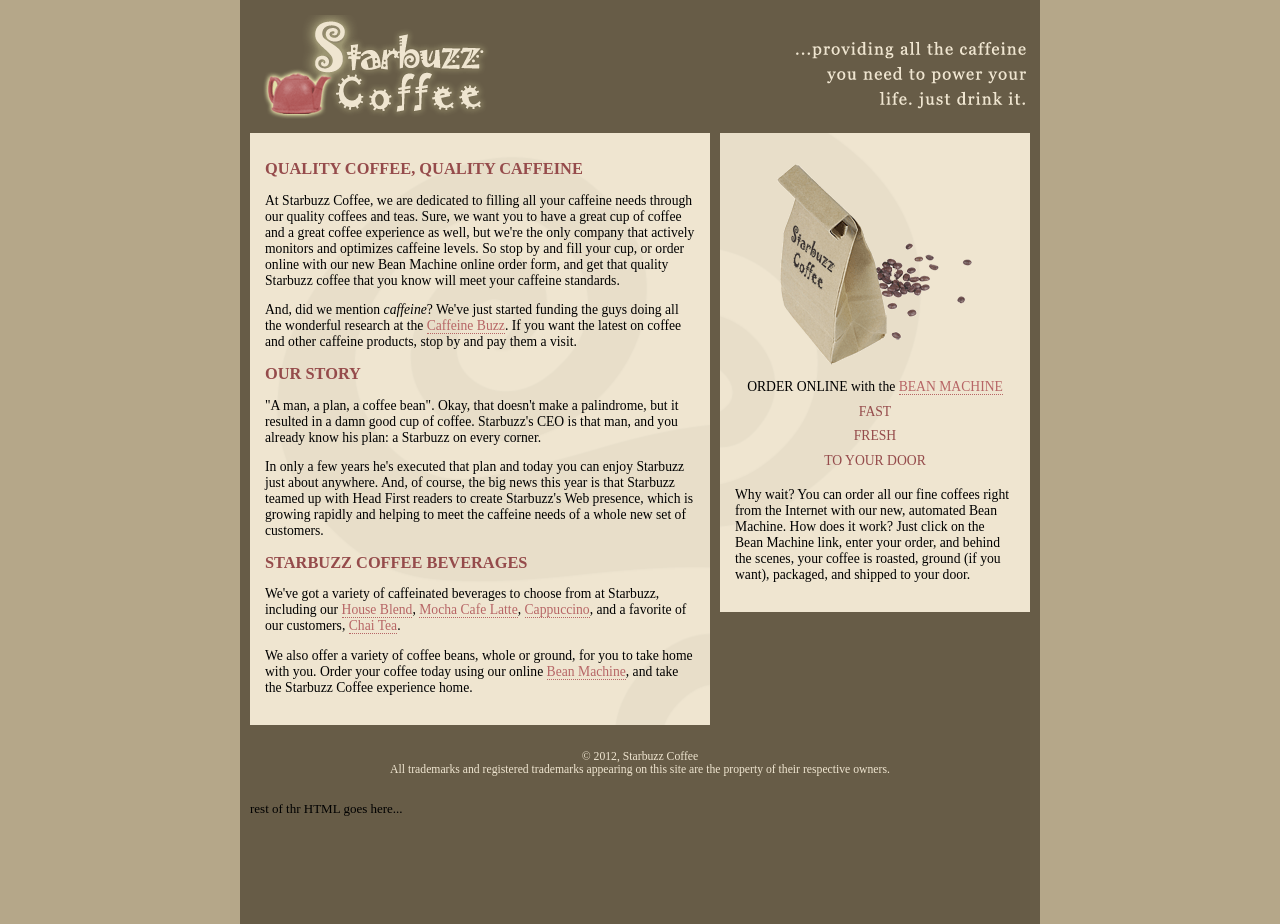
==== starbuzz/index.html @ c02197ed "Add files via upload" ====
<!DOCTYPE html>
<html>
  <head>
    <meta charset="utf-8">
    <title>Starbuzz Coffee</title>
    <link rel="stylesheet" type="text/css" href="starbuzz.css">
  </head> 

  <body>
      <div id="allcontent">
    <div id="header">
      <img src="images/header.gif" alt="Starbuzz Coffee header image">
    </div>

    <div id="sidebar">
      <p class="beanheading">
        <img src="images/bag.gif" alt="Bean Machine bag">
        <br>
        ORDER ONLINE
        with the 
        <a href="form.html">BEAN MACHINE</a>
        <br>
        <span class="slogan">
            FAST <br>
            FRESH <br>
            TO YOUR DOOR <br>
        </span>
      </p>
      <p>
        Why wait?  You can order all our fine coffees right from the Internet with our new, 
        automated Bean Machine.  How does it work?  Just click on the Bean Machine link, 
        enter your order, and behind the scenes, your coffee is roasted, ground 
        (if you want), packaged, and shipped to your door.
      </p>
    </div>


    <div id="main">
      <h1>QUALITY COFFEE, QUALITY CAFFEINE</h1>
      <p>
        At Starbuzz Coffee, we are dedicated to filling all your  caffeine needs through our 
        quality coffees and teas. Sure, we want you to have a great cup of coffee and a great 
        coffee experience as well, but we're the only company that actively monitors and 
        optimizes caffeine levels. So stop by and fill your cup, or order online with our new Bean 
        Machine online order form, and get that quality Starbuzz coffee that you know will meet 
        your caffeine standards.
      </p>
      <p>
        And, did we mention <em>caffeine</em>? We've just started funding the guys doing all 
        the wonderful research at the <a href="http://buzz.wickedlysmart.com"
        title="Read all about caffeine on the Buzz">Caffeine Buzz</a>.
        If you want the latest on coffee and other caffeine products, 
        stop by and pay them a visit.
      </p>
      <h1>OUR STORY</h1>
      <p>
        "A man, a plan, a coffee bean". Okay, that doesn't make a palindrome, but it resulted
        in a damn good cup of coffee.  Starbuzz's CEO is that man, and you already know his 
        plan: a Starbuzz on every corner.
      </p> 
      <p>In only a few years he's executed that plan and today 
        you can enjoy Starbuzz just about anywhere.  And, of course, the big news this year 
        is that Starbuzz teamed up with Head First readers to create Starbuzz's Web presence,  
        which is growing rapidly and helping to meet the caffeine needs of a whole new set of 
        customers.  
      </p>
      <h1>STARBUZZ COFFEE BEVERAGES</h1>
      <p>
        We've got a variety of caffeinated beverages to choose
        from at Starbuzz, including our 
        <a href="beverages.html#house" title="House Blend">House Blend</a>,
        <a href="beverages.html#mocha" title="Mocha Cafe Latte">Mocha Cafe Latte</a>, 
        <a href="beverages.html#cappuccino" title="Cappuccino">Cappuccino</a>,
        and a favorite of our customers, 
        <a href="beverages.html#chai" title="Chai Tea">Chai Tea</a>.
      </p>
      <p>
        We also offer a variety of coffee beans, whole or ground, for you to
        take home with you.  Order your coffee today using our online
        <a href="form.html">Bean Machine</a>, and take
        the Starbuzz Coffee experience home.
      </p>
    </div>


    <div id="footer">
      &copy; 2012, Starbuzz Coffee
      <br>
      All trademarks and registered trademarks appearing on 
      this site are the property of their respective owners.
    </div>

   
      <div id="header">
        rest of thr HTML goes here...
        </div>
        </div>

  </body>
</html>
---- starbuzz/starbuzz.css ----
body { 
  background-color: #b5a789;
  font-family:      Georgia, "Times New Roman", Times, serif;
  font-size:        small;
  margin:           0px;
}

#header {
  background-color: #675c47;
  margin:           10px;
  height:           108px;
}

#main {
  background:       #efe5d0 url(images/background.gif) top left;
  font-size:        105%;
  padding:          15px;
  margin:           0px 330px 10px 10px;

 
}

#sidebar {
  background:       #efe5d0 url(images/background.gif) bottom right;
  font-size:        105%;
  padding:          15px;
  margin:           0px 10px 10px 10px;
  width:            280px;
  float:            right;

  
}

#footer {
  background-color: #675c47;
  color:            #efe5d0;
  text-align:       center;
  padding:          15px;
  margin:           10px;
  font-size:        90%;
  clear:            right;
}

h1 {
  font-size:        120%;
  color:            #954b4b;
}

.slogan { color: #954b4b; }

.beanheading {
  text-align:       center;
  line-height:      1.8em;
}

a:link {
  color:            #b76666;
  text-decoration:  none;
  border-bottom:    thin dotted #b76666;
}
a:visited {
  color:            #675c47;
  text-decoration:  none;
  border-bottom:    thin dotted #675c47;
}

#allcontent{
  width:          800px;
  padding-top:    5px;
  padding-bottom: 5px;
  background-color: #675c47;
  margin-left:      auto;
  margin-right:     auto;
}
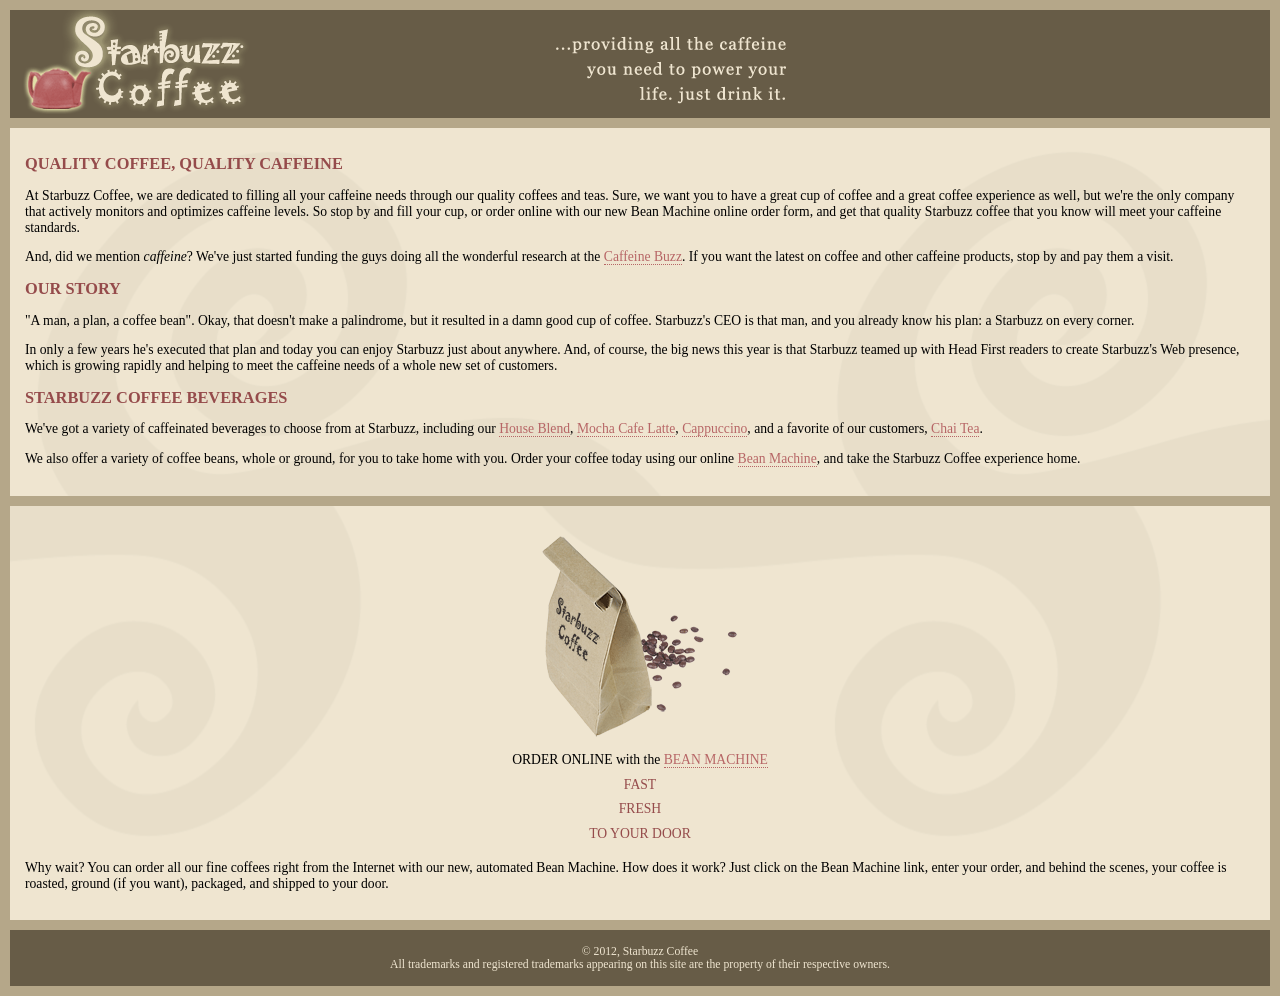
==== commit 28bf4a42: "Add files via upload" ====
--- a/starbuzz/index.html
+++ b/starbuzz/index.html
@@ -7,33 +7,9 @@
   </head> 
 
   <body>
-      <div id="allcontent">
     <div id="header">
       <img src="images/header.gif" alt="Starbuzz Coffee header image">
     </div>
-
-    <div id="sidebar">
-      <p class="beanheading">
-        <img src="images/bag.gif" alt="Bean Machine bag">
-        <br>
-        ORDER ONLINE
-        with the 
-        <a href="form.html">BEAN MACHINE</a>
-        <br>
-        <span class="slogan">
-            FAST <br>
-            FRESH <br>
-            TO YOUR DOOR <br>
-        </span>
-      </p>
-      <p>
-        Why wait?  You can order all our fine coffees right from the Internet with our new, 
-        automated Bean Machine.  How does it work?  Just click on the Bean Machine link, 
-        enter your order, and behind the scenes, your coffee is roasted, ground 
-        (if you want), packaged, and shipped to your door.
-      </p>
-    </div>
-
 
     <div id="main">
       <h1>QUALITY COFFEE, QUALITY CAFFEINE</h1>
@@ -82,6 +58,27 @@
       </p>
     </div>
 
+    <div id="sidebar">
+      <p class="beanheading">
+        <img src="images/bag.gif" alt="Bean Machine bag">
+        <br>
+        ORDER ONLINE
+        with the 
+        <a href="form.html">BEAN MACHINE</a>
+        <br>
+        <span class="slogan">
+            FAST <br>
+            FRESH <br>
+            TO YOUR DOOR <br>
+        </span>
+      </p>
+      <p>
+        Why wait?  You can order all our fine coffees right from the Internet with our new, 
+        automated Bean Machine.  How does it work?  Just click on the Bean Machine link, 
+        enter your order, and behind the scenes, your coffee is roasted, ground 
+        (if you want), packaged, and shipped to your door.
+      </p>
+    </div>
 
     <div id="footer">
       &copy; 2012, Starbuzz Coffee
@@ -90,12 +87,6 @@
       this site are the property of their respective owners.
     </div>
 
-   
-      <div id="header">
-        rest of thr HTML goes here...
-        </div>
-        </div>
-
   </body>
 </html>
 
--- a/starbuzz/starbuzz.css
+++ b/starbuzz/starbuzz.css
@@ -15,9 +15,7 @@
   background:       #efe5d0 url(images/background.gif) top left;
   font-size:        105%;
   padding:          15px;
-  margin:           0px 330px 10px 10px;
-
- 
+  margin:           0px 10px 10px 10px;
 }
 
 #sidebar {
@@ -25,10 +23,6 @@
   font-size:        105%;
   padding:          15px;
   margin:           0px 10px 10px 10px;
-  width:            280px;
-  float:            right;
-
-  
 }
 
 #footer {
@@ -38,7 +32,6 @@
   padding:          15px;
   margin:           10px;
   font-size:        90%;
-  clear:            right;
 }
 
 h1 {
@@ -63,12 +56,3 @@
   text-decoration:  none;
   border-bottom:    thin dotted #675c47;
 }
-
-#allcontent{
-  width:          800px;
-  padding-top:    5px;
-  padding-bottom: 5px;
-  background-color: #675c47;
-  margin-left:      auto;
-  margin-right:     auto;
-}
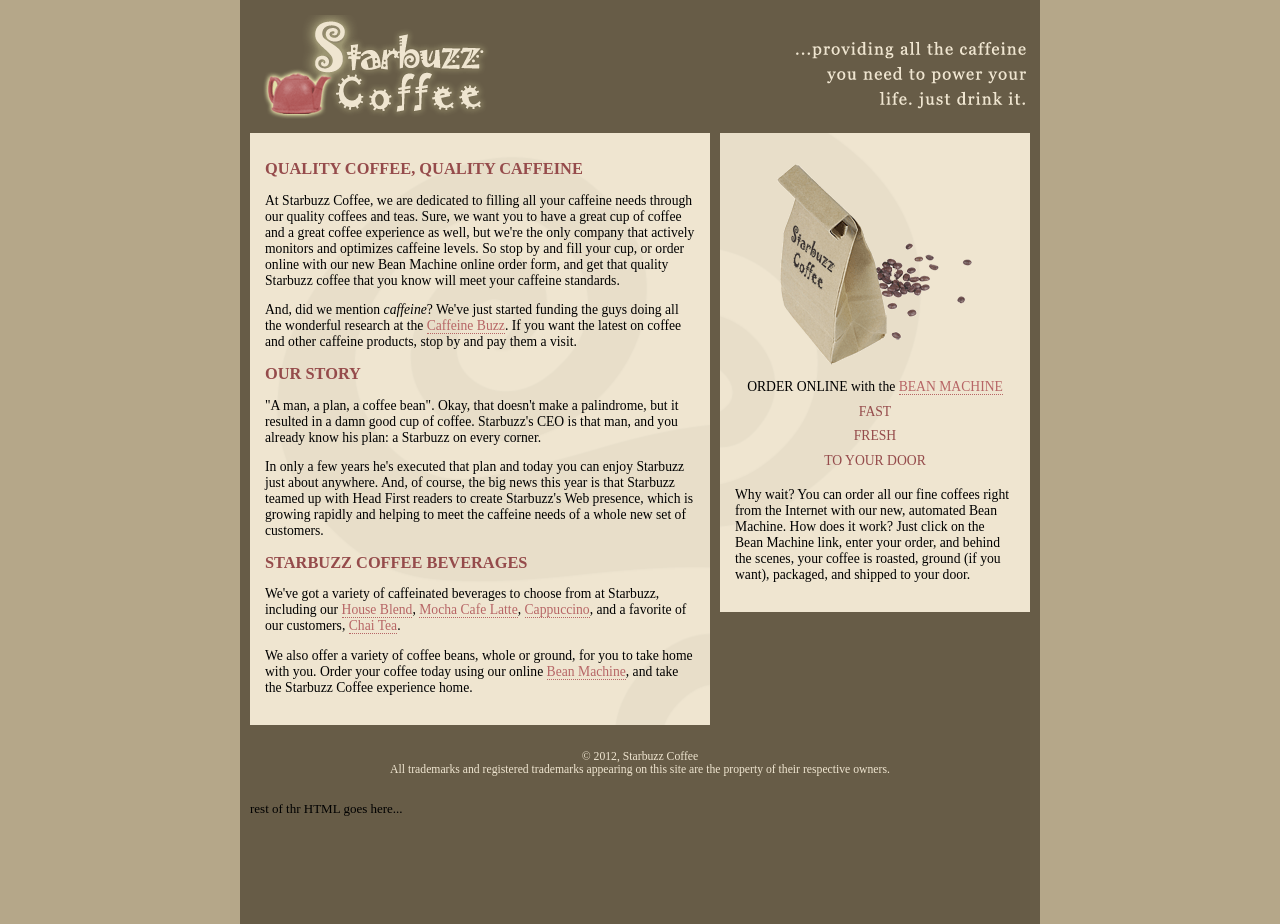
==== commit b94639a2: "Add files via upload" ====
--- a/starbuzz/index.html
+++ b/starbuzz/index.html
@@ -7,9 +7,33 @@
   </head> 
 
   <body>
+      <div id="allcontent">
     <div id="header">
       <img src="images/header.gif" alt="Starbuzz Coffee header image">
     </div>
+
+    <div id="sidebar">
+      <p class="beanheading">
+        <img src="images/bag.gif" alt="Bean Machine bag">
+        <br>
+        ORDER ONLINE
+        with the 
+        <a href="form.html">BEAN MACHINE</a>
+        <br>
+        <span class="slogan">
+            FAST <br>
+            FRESH <br>
+            TO YOUR DOOR <br>
+        </span>
+      </p>
+      <p>
+        Why wait?  You can order all our fine coffees right from the Internet with our new, 
+        automated Bean Machine.  How does it work?  Just click on the Bean Machine link, 
+        enter your order, and behind the scenes, your coffee is roasted, ground 
+        (if you want), packaged, and shipped to your door.
+      </p>
+    </div>
+
 
     <div id="main">
       <h1>QUALITY COFFEE, QUALITY CAFFEINE</h1>
@@ -58,27 +82,6 @@
       </p>
     </div>
 
-    <div id="sidebar">
-      <p class="beanheading">
-        <img src="images/bag.gif" alt="Bean Machine bag">
-        <br>
-        ORDER ONLINE
-        with the 
-        <a href="form.html">BEAN MACHINE</a>
-        <br>
-        <span class="slogan">
-            FAST <br>
-            FRESH <br>
-            TO YOUR DOOR <br>
-        </span>
-      </p>
-      <p>
-        Why wait?  You can order all our fine coffees right from the Internet with our new, 
-        automated Bean Machine.  How does it work?  Just click on the Bean Machine link, 
-        enter your order, and behind the scenes, your coffee is roasted, ground 
-        (if you want), packaged, and shipped to your door.
-      </p>
-    </div>
 
     <div id="footer">
       &copy; 2012, Starbuzz Coffee
@@ -87,6 +90,12 @@
       this site are the property of their respective owners.
     </div>
 
+   
+      <div id="header">
+        rest of thr HTML goes here...
+        </div>
+        </div>
+
   </body>
 </html>
 
--- a/starbuzz/starbuzz.css
+++ b/starbuzz/starbuzz.css
@@ -15,7 +15,9 @@
   background:       #efe5d0 url(images/background.gif) top left;
   font-size:        105%;
   padding:          15px;
-  margin:           0px 10px 10px 10px;
+  margin:           0px 330px 10px 10px;
+
+ 
 }
 
 #sidebar {
@@ -23,6 +25,10 @@
   font-size:        105%;
   padding:          15px;
   margin:           0px 10px 10px 10px;
+  width:            280px;
+  float:            right;
+
+  
 }
 
 #footer {
@@ -32,6 +38,7 @@
   padding:          15px;
   margin:           10px;
   font-size:        90%;
+  clear:            right;
 }
 
 h1 {
@@ -56,3 +63,12 @@
   text-decoration:  none;
   border-bottom:    thin dotted #675c47;
 }
+
+#allcontent{
+  width:          800px;
+  padding-top:    5px;
+  padding-bottom: 5px;
+  background-color: #675c47;
+  margin-left:      auto;
+  margin-right:     auto;
+}
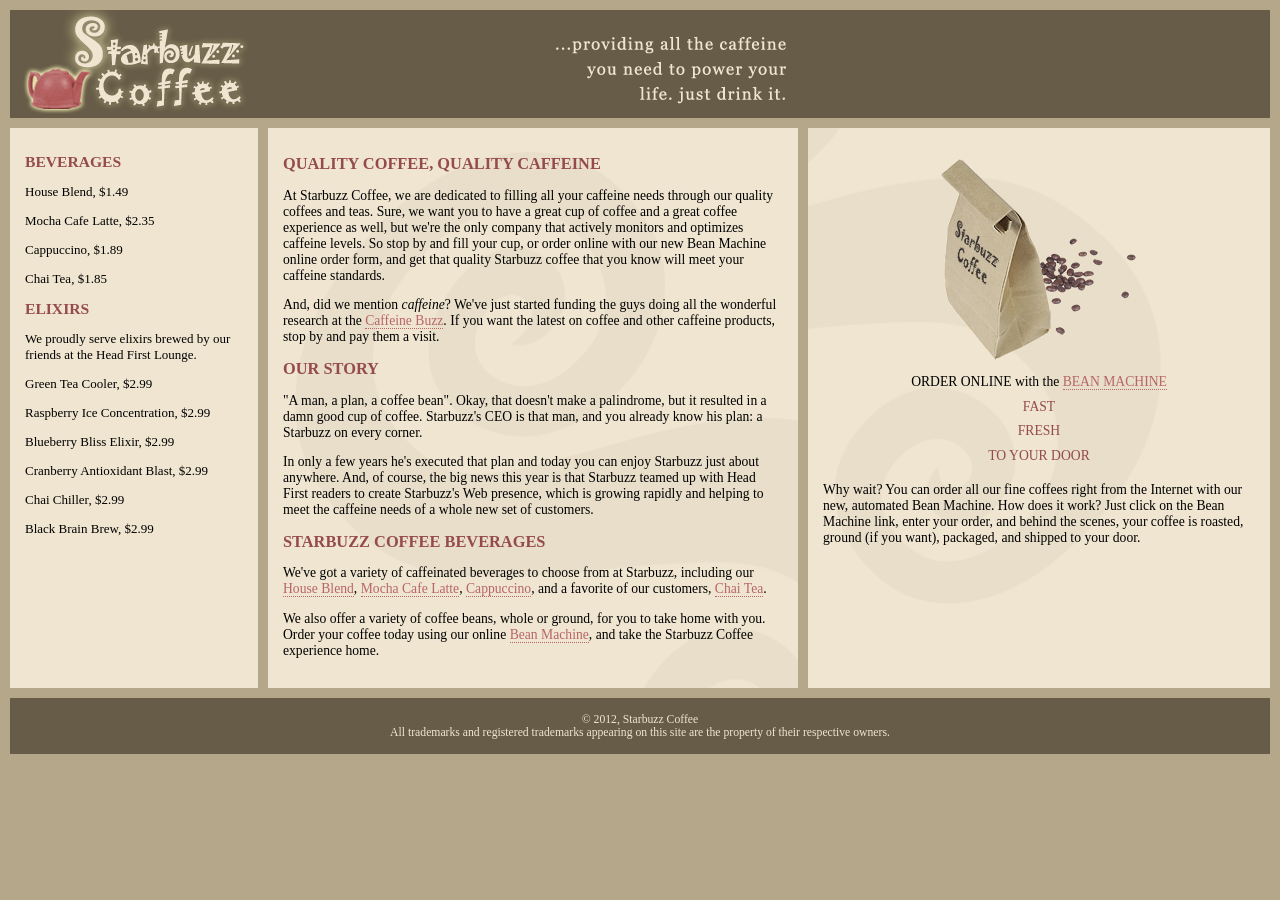
==== commit 0424dcff: "Add files via upload" ====
--- a/starbuzz/index.html
+++ b/starbuzz/index.html
@@ -7,33 +7,32 @@
   </head> 
 
   <body>
-      <div id="allcontent">
     <div id="header">
       <img src="images/header.gif" alt="Starbuzz Coffee header image">
     </div>
+    
+    
+    <div id="tableContainer">
+      <div id="tableRow">
 
-    <div id="sidebar">
-      <p class="beanheading">
-        <img src="images/bag.gif" alt="Bean Machine bag">
-        <br>
-        ORDER ONLINE
-        with the 
-        <a href="form.html">BEAN MACHINE</a>
-        <br>
-        <span class="slogan">
-            FAST <br>
-            FRESH <br>
-            TO YOUR DOOR <br>
-        </span>
-      </p>
-      <p>
-        Why wait?  You can order all our fine coffees right from the Internet with our new, 
-        automated Bean Machine.  How does it work?  Just click on the Bean Machine link, 
-        enter your order, and behind the scenes, your coffee is roasted, ground 
-        (if you want), packaged, and shipped to your door.
-      </p>
-    </div>
-
+          <div id="drinks">
+              <h1>BEVERAGES</h1>
+                <p>House Blend, $1.49</p>
+                <p>Mocha Cafe Latte, $2.35</p>
+                <p>Cappuccino, $1.89</p>
+                <p>Chai Tea, $1.85</p>
+              <h1>ELIXIRS</h1>
+                <p>
+                  We proudly serve elixirs brewed by our friends
+                  at the Head First Lounge.
+                </p>
+                <p>Green Tea Cooler, $2.99</p>
+                <p>Raspberry Ice Concentration, $2.99</p>
+                <p>Blueberry Bliss Elixir, $2.99</p>
+                <p>Cranberry Antioxidant Blast, $2.99</p>
+                <p>Chai Chiller, $2.99</p>
+                <p>Black Brain Brew, $2.99</p>
+            </div>
 
     <div id="main">
       <h1>QUALITY COFFEE, QUALITY CAFFEINE</h1>
@@ -81,6 +80,29 @@
         the Starbuzz Coffee experience home.
       </p>
     </div>
+    <div id="sidebar">
+      <p class="beanheading">
+        <img src="images/bag.gif" alt="Bean Machine bag">
+        <br>
+        ORDER ONLINE
+        with the 
+        <a href="form.html">BEAN MACHINE</a>
+        <br>
+        <span class="slogan">
+            FAST <br>
+            FRESH <br>
+            TO YOUR DOOR <br>
+        </span>
+      </p>
+      <p>
+        Why wait?  You can order all our fine coffees right from the Internet with our new, 
+        automated Bean Machine.  How does it work?  Just click on the Bean Machine link, 
+        enter your order, and behind the scenes, your coffee is roasted, ground 
+        (if you want), packaged, and shipped to your door.
+      </p>
+    </div>
+  </div>
+</div>
 
 
     <div id="footer">
@@ -89,12 +111,8 @@
       All trademarks and registered trademarks appearing on 
       this site are the property of their respective owners.
     </div>
-
-   
-      <div id="header">
-        rest of thr HTML goes here...
-        </div>
-        </div>
+    </div>
+    
 
   </body>
 </html>
--- a/starbuzz/starbuzz.css
+++ b/starbuzz/starbuzz.css
@@ -7,27 +7,27 @@
 
 #header {
   background-color: #675c47;
-  margin:           10px;
+  margin:           10px 10px 0px 10px;
   height:           108px;
 }
 
 #main {
+  display:table-cell;
   background:       #efe5d0 url(images/background.gif) top left;
   font-size:        105%;
   padding:          15px;
-  margin:           0px 330px 10px 10px;
-
- 
+  margin:           0px 10px 10px 10px;
+  width: 500px;
+  vertical-align: top;
 }
 
 #sidebar {
+  display:table-cell;
   background:       #efe5d0 url(images/background.gif) bottom right;
   font-size:        105%;
   padding:          15px;
-  margin:           0px 10px 10px 10px;
-  width:            280px;
-  float:            right;
-
+  margin:           0px 10px 10px 470px;
+  vertical-align: top;
   
 }
 
@@ -36,9 +36,9 @@
   color:            #efe5d0;
   text-align:       center;
   padding:          15px;
-  margin:           10px;
+  margin:           0px 10px 10px 10px;
   font-size:        90%;
-  clear:            right;
+  clear: left;
 }
 
 h1 {
@@ -63,12 +63,40 @@
   text-decoration:  none;
   border-bottom:    thin dotted #675c47;
 }
-
 #allcontent{
-  width:          800px;
-  padding-top:    5px;
+  width: 800px;
+  padding-top: 5px;
   padding-bottom: 5px;
   background-color: #675c47;
-  margin-left:      auto;
-  margin-right:     auto;
-}+  margin-left: auto;
+  margin-right: auto;
+
+}
+
+div#tableContainer{
+
+
+  display: table;
+}
+
+div#tableRow{
+  display:table-row;
+}
+
+#tableContainer{
+  display:table;
+  border-spacing: 10px;
+}
+
+#tableRow{
+  display:table-Row;
+}
+
+
+#drinks{
+ display: table-cell;
+  background-color: #efe5d0;
+  width:20%;
+  padding:15px;
+  vertical-align: top;
+}
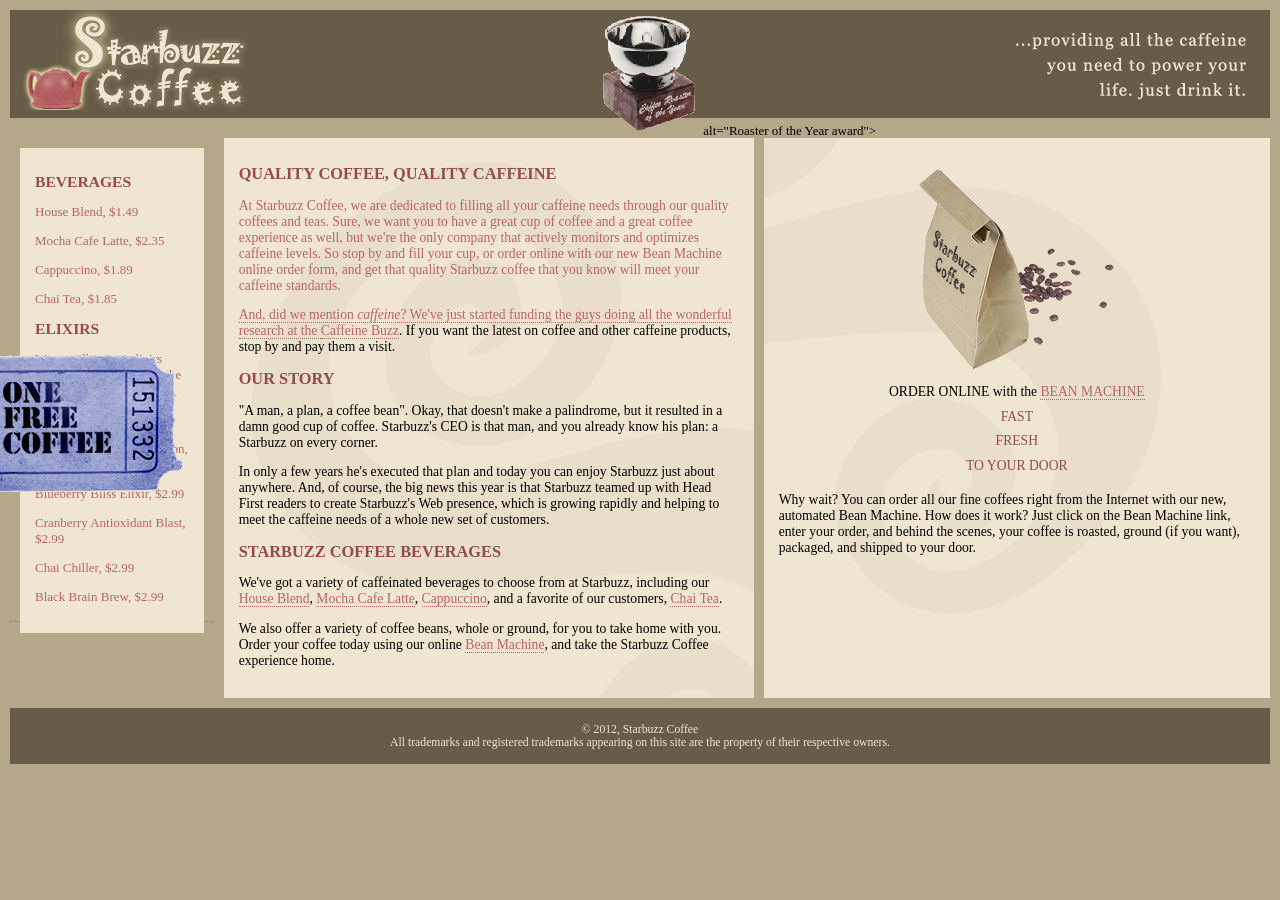
==== commit d9a0285c: "Add files via upload" ====
--- a/starbuzz/index.html
+++ b/starbuzz/index.html
@@ -8,7 +8,19 @@
 
   <body>
     <div id="header">
-      <img src="images/header.gif" alt="Starbuzz Coffee header image">
+      <div class="headerleft"></div>
+      <div class="headerright"></div>
+
+      <div id ="award">
+       <img src="images/award.gif">
+        alt="Roaster of the Year award">
+      </div>
+
+      <div id="coupon">
+        <a href="freecoffe.html" title="Click here to get your free coffee">
+          <img src="images/ticket.gif" alt="Sterbuzz coupon ticket"
+        </a>
+      </div>
     </div>
     
     
--- a/starbuzz/starbuzz.css
+++ b/starbuzz/starbuzz.css
@@ -9,6 +9,7 @@
   background-color: #675c47;
   margin:           10px 10px 0px 10px;
   height:           108px;
+
 }
 
 #main {
@@ -100,3 +101,36 @@
   padding:15px;
   vertical-align: top;
 }
+
+.headerleft{
+  float:left;
+  background-image: url(images/header.gif);
+  width:400px;
+  height:100px;
+}
+
+.headerright{
+  float:right;
+  background-image: url(images/header.gif);
+  width:400px;
+  height:100px;
+  background-position:-400px,0px;
+}
+
+#award{
+
+  position: absolute;
+  top:15px;
+  left:600px;
+}
+
+#coupon{
+  position:fixed;
+  top:350px;
+  left:-90px;
+}
+
+#coupon a, img{
+  border:none;
+
+}
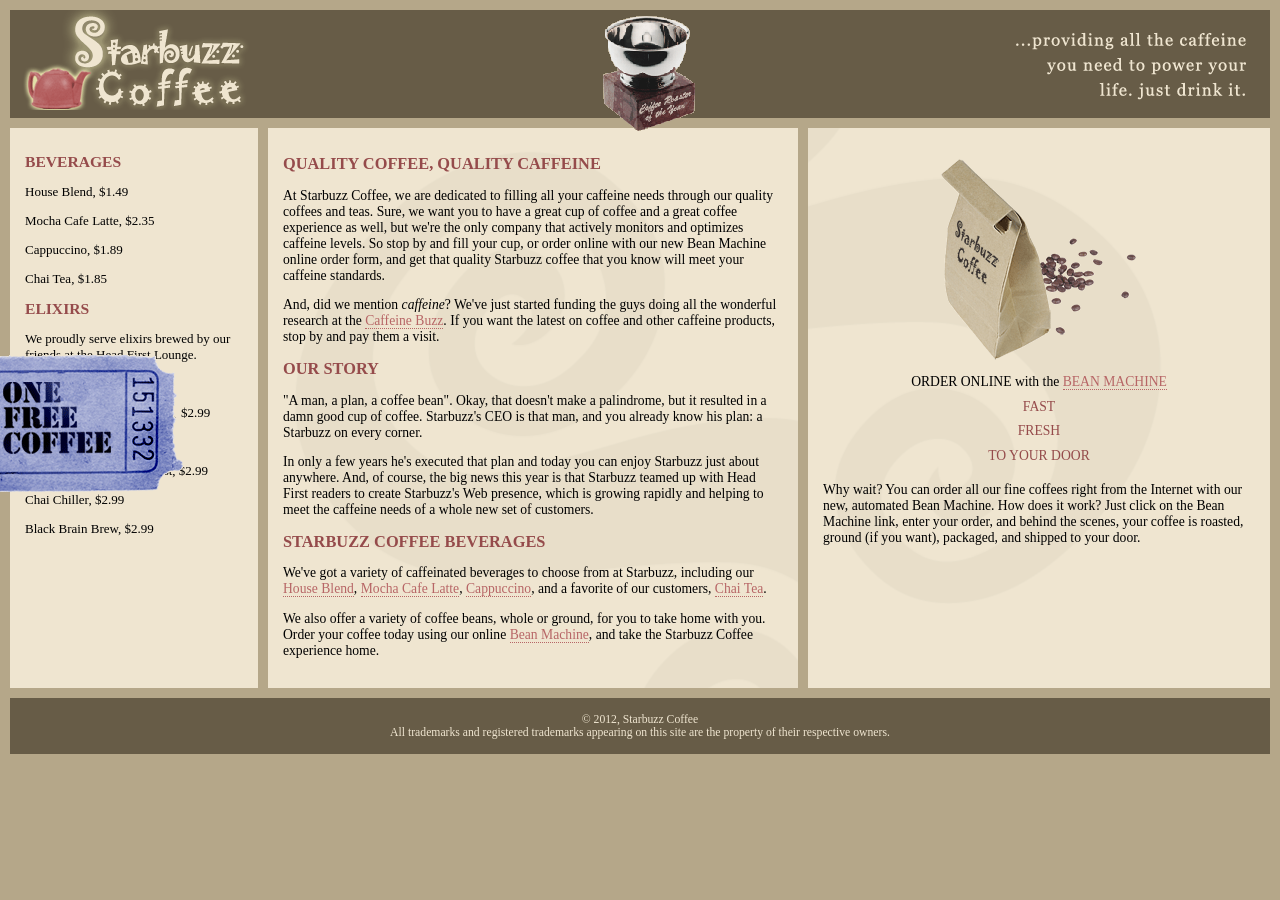
==== commit 408bf5a0: "Add files via upload" ====
--- a/starbuzz/index.html
+++ b/starbuzz/index.html
@@ -7,21 +7,21 @@
   </head> 
 
   <body>
-    <div id="header">
+    <header>
       <div class="headerleft"></div>
       <div class="headerright"></div>
 
       <div id ="award">
-       <img src="images/award.gif">
+       <img src="images/award.gif"
         alt="Roaster of the Year award">
       </div>
 
       <div id="coupon">
         <a href="freecoffe.html" title="Click here to get your free coffee">
-          <img src="images/ticket.gif" alt="Sterbuzz coupon ticket"
+          <img src="images/ticket.gif" alt="Sterbuzz coupon ticket">
         </a>
       </div>
-    </div>
+    </header>
     
     
     <div id="tableContainer">
@@ -92,7 +92,7 @@
         the Starbuzz Coffee experience home.
       </p>
     </div>
-    <div id="sidebar">
+    <aside>
       <p class="beanheading">
         <img src="images/bag.gif" alt="Bean Machine bag">
         <br>
@@ -112,18 +112,18 @@
         enter your order, and behind the scenes, your coffee is roasted, ground 
         (if you want), packaged, and shipped to your door.
       </p>
-    </div>
+    </aside>
   </div>
 </div>
 
 
-    <div id="footer">
+    <footer>
       &copy; 2012, Starbuzz Coffee
       <br>
       All trademarks and registered trademarks appearing on 
       this site are the property of their respective owners.
-    </div>
-    </div>
+    
+    </footer>
     
 
   </body>
--- a/starbuzz/starbuzz.css
+++ b/starbuzz/starbuzz.css
@@ -5,11 +5,14 @@
   margin:           0px;
 }
 
-#header {
+header {
   background-color: #675c47;
   margin:           10px 10px 0px 10px;
   height:           108px;
 
+}
+header img#headerslogan{
+  float: right;
 }
 
 #main {
@@ -22,24 +25,23 @@
   vertical-align: top;
 }
 
-#sidebar {
+aside {
   display:table-cell;
   background:       #efe5d0 url(images/background.gif) bottom right;
   font-size:        105%;
   padding:          15px;
-  margin:           0px 10px 10px 470px;
   vertical-align: top;
   
 }
 
-#footer {
+footer {
   background-color: #675c47;
   color:            #efe5d0;
   text-align:       center;
   padding:          15px;
   margin:           0px 10px 10px 10px;
   font-size:        90%;
-  clear: left;
+
 }
 
 h1 {
